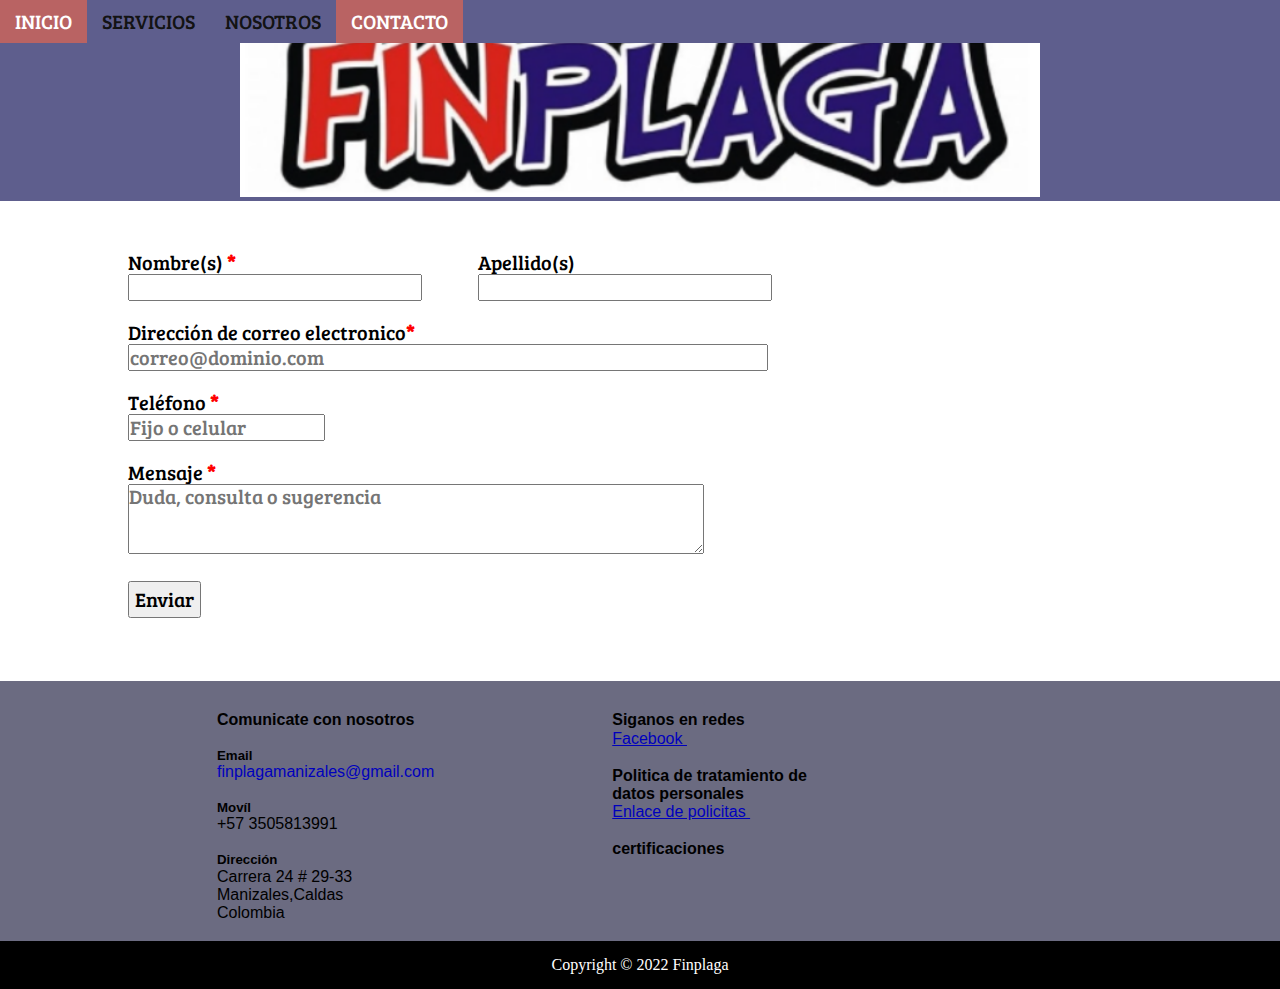
==== contact.html @ b7c24b09 "Pagina contacto" ====
<!DOCTYPE html>
<html>
    <head>
        <meta charset="utf-8">
        <meta name="keywords" content="Plagas">
        <meta name="description" content="Información y servicios de Fin Plaga">
        <meta name="robots" content="index">
        <meta name="viewport" content="width=device-width, initial-scale=1">
        <link rel="icon" href="logo.ico" sizes="32x32">
        <link rel="stylesheet" href="css/base.css">
        <link rel="stylesheet" href="css/contacto.css">
        <link rel="stylesheet" href="css/normalize.css">
        <link rel="preconnect" href="https://fonts.gstatic.com">
        <link rel="preconnect" href="https://fonts.gstatic.com">
        <link href="https://fonts.googleapis.com/css2?family=Bree+Serif&display=swap" rel="stylesheet">
        <title>Fin Plaga - inicio</title>
    </head>
    <body>
        <header class="encabezado">
            <nav class="encabezado__menu">
                <input type="checkbox" class="menu__boton">
                <label class="menu__texto">
                    Menú
                    <span class="casilla--activada">+</span>
                    <span class="casilla--desactivada">-</span>
                </label> 
                <ul class="menu__lista">
                    <li class="menu__lista--inicio">
                        <a href="index.html">INICIO</a>
                    </li>
                    <li class="menu__lista--servicios">
                        <a href="services.html">SERVICIOS</a>
                    </li>
                    <li class="menu__lista--nosotros">
                        <a href="our.html">NOSOTROS</a>
                    </li>
                    <li class="menu__lista--contacto active">
                        <a href="contact.html">CONTACTO</a>
                    </li>
                </ul>
            </nav>
            <div class="encabezado__imagen">
                <img src="img/logo-nombre.png">
            </div>
        </header>
        <main class="principal">
            <article class = "articulo1">
                <form class = "articulo1__formulario">
                    <div class = "nombre">
                        <p>Nombre(s)<b> *</b></p>
                        <input type="text" minlength="3" required>
                    </div>
                    <div class = "apellido">
                        <p>Apellido(s)</p>
                        <input type="text">
                    </div>
                    <div class = "correo">
                        <p>Dirección de correo electronico<b>*</b></p>
                        <input type="email" placeholder="correo@dominio.com">
                    </div>
                    <div class = "telefono">
                        <p>Teléfono<b> *</b></p>
                        <input type="tel" placeholder="Fijo o celular" minlength="7" maxlength="10" required>
                    </div>
                    <div class = "mensaje">
                    <p>Mensaje<b> *</b></p>
                        <textarea placeholder="Duda, consulta o sugerencia" maxlength="200" size="10" required></textarea>
                    </div>
                    <div class = "boton">
                        <input type="submit" value="Enviar">
                    </div>
                </form>
            </article>
        </main>
        <footer>
            <section class="contenedor__footer">
                <aside class="footer__contacto">
                    <h4 class="contacto__titulo">Comunicate con nosotros</h4>
                    <br>
                    <ul class="contacto__lista">
                        <li class="contacto__lista--email">
                            <h5>Email</h5>
                            <p>finplagamanizales@gmail.com</p>
                            <br>
                        </li>
                        <li class="contacto__lista--telefono">
                            <h5>Movíl</h5>
                            <p>+57 3505813991</p>
                            <br>
                        </li>
                        <li class="contacto__lista--direccion">
                            <h5>Dirección</h5>
                            <p>Carrera 24 # 29-33<br>Manizales,Caldas <br>Colombia</p>
                            <br>
                        </li>
                        <li class="contacto__lista--mapa">
                        </li>
                    </ul>
                </aside>
                <div class="footer__informacion">
                    <h4>Siganos en redes</h4>
                    <div>
                        <a href="">
                            Facebook
                            <img src="https://es-la.facebook.com/Finplagamanizales/" alt="">
                        </a>
                    </div>
                    <br>
                    <h4>Politica de tratamiento de <br>datos personales</h4>
                    <div></div>
                        <a href="">
                            Enlace de policitas
                            <img src="" alt="">
                        </a>
                        <br>
                        <br>
                    <h4>certificaciones</h4>
                    <div></div>
                </div>
            </section>
            <div class="copyright">
                <p>Copyright © 2022 Finplaga</p>
            </div>
            <!--<div>
                <a href='https://www.freepik.es/fotos/mano'>Foto de Mano creado por drobotdean - www.freepik.es</a>
            </div>-->
        </footer>
    </body>
</html>
---- css/base.css ----
:root {
    --softRed: #b96363;
    --softBlue: rgb(94, 94, 141);
    --softWhite: rgb(94, 94, 141);
}


body {
    min-width: 360px;
    background-color: var(--softBlue);
}

.encabezado__imagen {
    padding-top: 10px;
    text-align: center;
}

.encabezado__imagen img {
    width: 800px;
}

.menu__texto , .menu__boton {
    display: none;
}

.encabezado__menu {
    margin: 0 auto;
    display: block;
    position: fixed;
    width: 100%;
    background-color: var(--softBlue);
    z-index: 1000;
}

.menu__lista {
    list-style: none;
}

.menu__lista li {
    display: block;
    float: left;
    padding: 10px 0px;
}

.menu__lista li:hover {
    background-color: var(--softRed);
}


.menu__lista a {
    padding: 10px 15px;
    font-size: 20px;
    text-decoration: none;
    color: #111111fd;
    text-align: center;
    font-family: 'Bree Serif', serif;
}

.menu__lista a:hover {
    color: white;
}

.active {
    background-color: var(--softRed) !important;
}

.active a {
    color: white;
}

.contenedor__footer {
    display: flex;
    flex-wrap: wrap;
    justify-content: space-around;
    background-color: #7778 ;
    padding: 30px 30% 0px 10%;
    font-family: sans-serif;
    border-radius: 0px 0px 0px 0px;
}

.footer__contacto h4 {
    color: black;
}

.contacto__lista {
    list-style: none;
}

.contacto__lista li h5{
    color: black;
}

.contacto__lista--email {
    color:rgb(0, 0, 189);
}

.footer__informacion h4 {
    color: black;
}

.footer__informacion a {
    color: rgb(0, 0, 189);
}


.copyright {
    background-color: black;
    padding: 15px 0;
}

.copyright p {
    text-align: center;
    color: white;
}
---- css/contacto.css ----
.articulo1__formulario {
    height: 480px;
    width: 100%;
    padding: 30px 20% 0 10%;
    background-image: url(../img/llamanos.jpg);
    background-repeat: no-repeat;
    background-size: 50%;
    background-position: right center;
    background-color: white;
    font-family: 'Bree Serif', serif;
    font-size: 20px;
}

.articulo1__formulario div{
    margin: 20px 0 0 0;
}

.articulo1__formulario div p b{
    color: red;
}

.nombre {
    display: inline-block;
    margin: 0 4vw 0 0 !important;
    width: 23vw;
}

.nombre input {
    width: 100%;
}

.apellido {
    display: inline-block;
    width: 23vw;
}

.apellido input {
    width: 100%;
}

.correo {
    width: 50vw;
}

.correo input{
    width: 100%;
}

.mensaje {
    width: 45vw;
    height: 70px;
}

.mensaje textarea{
    width: 100%;
    height: 100%;
}

.boton {
    margin-top: 50px !important;
}

.boton input {
    padding: 5px;
}
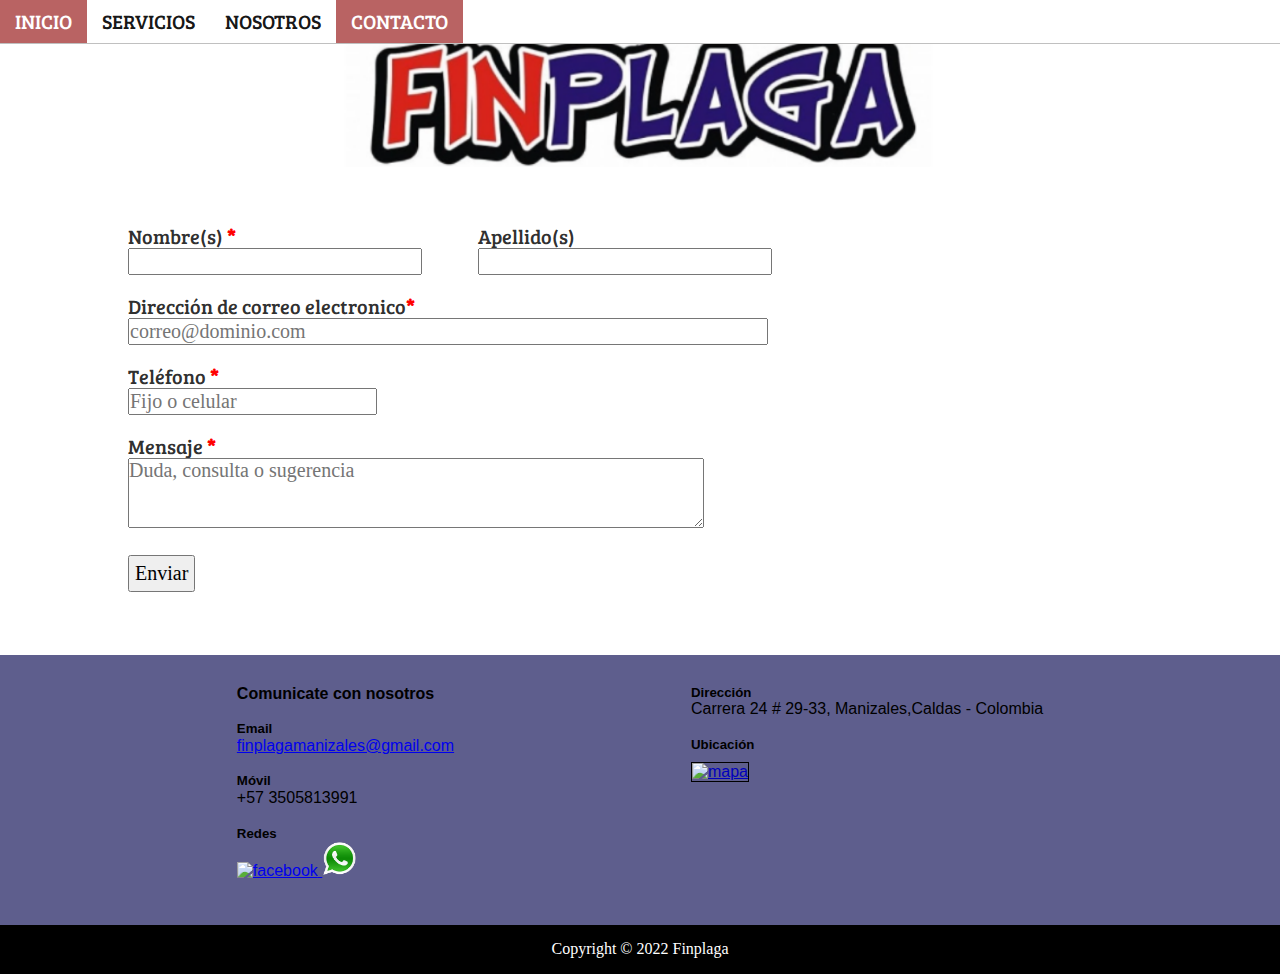
==== commit aff3ebc1: "Ajustes responsive y boton Whatsapp" ====
--- a/contact.html
+++ b/contact.html
@@ -6,7 +6,7 @@
         <meta name="description" content="Información y servicios de Fin Plaga">
         <meta name="robots" content="index">
         <meta name="viewport" content="width=device-width, initial-scale=1">
-        <link rel="icon" href="logo.ico" sizes="32x32">
+        <link rel="icon" href="img/logo.ico" sizes="32x32">
         <link rel="stylesheet" href="css/base.css">
         <link rel="stylesheet" href="css/contacto.css">
         <link rel="stylesheet" href="css/normalize.css">
@@ -18,26 +18,24 @@
     <body>
         <header class="encabezado">
             <nav class="encabezado__menu">
-                <input type="checkbox" class="menu__boton">
-                <label class="menu__texto">
-                    Menú
-                    <span class="casilla--activada">+</span>
-                    <span class="casilla--desactivada">-</span>
-                </label> 
-                <ul class="menu__lista">
-                    <li class="menu__lista--inicio">
-                        <a href="index.html">INICIO</a>
-                    </li>
-                    <li class="menu__lista--servicios">
-                        <a href="services.html">SERVICIOS</a>
-                    </li>
-                    <li class="menu__lista--nosotros">
-                        <a href="our.html">NOSOTROS</a>
-                    </li>
-                    <li class="menu__lista--contacto active">
-                        <a href="contact.html">CONTACTO</a>
-                    </li>
-                </ul>
+                <input type="checkbox" id="btnControl"/>
+                <label for="btnControl">
+                    <img src="img/nav.png">
+                    <ul class="menu__lista">
+                        <li class="menu__lista--inicio">
+                            <a href="index.html">INICIO</a>
+                        </li>
+                        <li class="menu__lista--servicios">
+                            <a href="services.html">SERVICIOS</a>
+                        </li>
+                        <li class="menu__lista--nosotros">
+                            <a href="us.html">NOSOTROS</a>
+                        </li>
+                        <li class="menu__lista--contacto active">
+                            <a href="contact.html">CONTACTO</a>
+                        </li>
+                    </ul>
+                </label>
             </nav>
             <div class="encabezado__imagen">
                 <img src="img/logo-nombre.png">
@@ -80,50 +78,42 @@
                     <ul class="contacto__lista">
                         <li class="contacto__lista--email">
                             <h5>Email</h5>
-                            <p>finplagamanizales@gmail.com</p>
+                            <a href="mailto:finplagamanizales@gmail.com"><p>finplagamanizales@gmail.com</p></a>
                             <br>
                         </li>
-                        <li class="contacto__lista--telefono">
-                            <h5>Movíl</h5>
+                        <li class = "contacto__lista--telefono">
+                            <h5>Móvil</h5>
                             <p>+57 3505813991</p>
                             <br>
                         </li>
-                        <li class="contacto__lista--direccion">
-                            <h5>Dirección</h5>
-                            <p>Carrera 24 # 29-33<br>Manizales,Caldas <br>Colombia</p>
-                            <br>
-                        </li>
-                        <li class="contacto__lista--mapa">
+                        <h5>Redes</h5>
+                        <li class = "contacto__lista--redes">
+                            <a href="https://es-la.facebook.com/Finplagamanizales">
+                                <img src="img/facebook.jpg" alt="facebook" width="110px" height="35px">
+                            </a>
+                            <a href="https://web.whatsapp.com/send?phone=573505813991">
+                                <img src="img/whatsapp.png" alt="facebook" width="35px" height="35px">
+                            </a>
                         </li>
                     </ul>
                 </aside>
                 <div class="footer__informacion">
-                    <h4>Siganos en redes</h4>
-                    <div>
-                        <a href="">
-                            Facebook
-                            <img src="https://es-la.facebook.com/Finplagamanizales/" alt="">
+                    <div class="contacto__lista--direccion">
+                        <h5>Dirección</h5>
+                        <p>Carrera 24 # 29-33, Manizales,Caldas - Colombia</p>
+                        <br>
+                    </div>
+                    <h5>Ubicación</h5>
+                    <div class="contacto__lista--mapa">
+                        <a href="https://www.google.com/maps/place/Finplaga+Manizales/@5.0667087,-75.5127553,15z/data=!4m5!3m4!1s0x0:0x735eac665618c7cc!8m2!3d5.0667087!4d-75.5127553?hl=es">
+                            <img src="img/maps.png" alt="mapa" width="300px" height="130px">
                         </a>
                     </div>
-                    <br>
-                    <h4>Politica de tratamiento de <br>datos personales</h4>
-                    <div></div>
-                        <a href="">
-                            Enlace de policitas
-                            <img src="" alt="">
-                        </a>
-                        <br>
-                        <br>
-                    <h4>certificaciones</h4>
-                    <div></div>
                 </div>
             </section>
             <div class="copyright">
                 <p>Copyright © 2022 Finplaga</p>
             </div>
-            <!--<div>
-                <a href='https://www.freepik.es/fotos/mano'>Foto de Mano creado por drobotdean - www.freepik.es</a>
-            </div>-->
         </footer>
     </body>
 </html>
--- a/css/base.css
+++ b/css/base.css
@@ -1,25 +1,23 @@
 :root {
     --softRed: #b96363;
     --softBlue: rgb(94, 94, 141);
-    --softWhite: rgb(94, 94, 141);
 }
-
 
 body {
     min-width: 360px;
-    background-color: var(--softBlue);
+    background-color: white;
 }
 
 .encabezado__imagen {
-    padding-top: 10px;
+    padding-top: 30px;
     text-align: center;
 }
 
 .encabezado__imagen img {
-    width: 800px;
+    width: 600px;
 }
 
-.menu__texto , .menu__boton {
+#btnControl,label img {
     display: none;
 }
 
@@ -28,7 +26,8 @@
     display: block;
     position: fixed;
     width: 100%;
-    background-color: var(--softBlue);
+    background-color: white;
+    border-bottom: 1px solid silver;
     z-index: 1000;
 }
 
@@ -71,9 +70,9 @@
 .contenedor__footer {
     display: flex;
     flex-wrap: wrap;
-    justify-content: space-around;
-    background-color: #7778 ;
-    padding: 30px 30% 0px 10%;
+    justify-content: space-evenly;
+    background-color: var(--softBlue);
+    padding: 30px 0;
     font-family: sans-serif;
     border-radius: 0px 0px 0px 0px;
 }
@@ -94,6 +93,22 @@
     color:rgb(0, 0, 189);
 }
 
+.contacto__lista--redes {
+    margin-bottom: 15px;
+}
+
+.contacto__lista--mapa{
+    margin: 10px 0;
+}
+
+.contacto__lista--mapa a img{
+    border: 1px solid black;
+}
+
+.footer__informacion {
+    color: black;
+}
+
 .footer__informacion h4 {
     color: black;
 }
@@ -112,3 +127,41 @@
     text-align: center;
     color: white;
 }
+
+@media (max-width: 420px) {
+    .encabezado__menu input{
+        display: none;
+    }
+    
+    label {
+        width: 100%;
+    }
+
+    label img {
+        display: block;
+        width: 10%;
+        padding: 5px 0 5px 10px;
+    }
+        
+    #btnControl:checked + label > .menu__lista {
+        display: block;
+    }
+
+    .menu__lista {
+        display: none;
+    }
+
+    .menu__lista li{
+        float: none;
+        padding: 10px 0px;
+    }
+
+    .encabezado__imagen img {
+        width: 360px;
+    }
+
+    .contenedor__footer {
+        justify-content: left;
+        padding-left: 5vw;
+    }
+}
--- a/css/contacto.css
+++ b/css/contacto.css
@@ -11,12 +11,20 @@
     font-size: 20px;
 }
 
-.articulo1__formulario div{
+.articulo1__formulario div {
     margin: 20px 0 0 0;
 }
 
-.articulo1__formulario div p b{
+.articulo1__formulario div p b {
     color: red;
+}
+
+.articulo1__formulario div p {
+    color: #2b2b2bfd;
+}
+
+.articulo1__formulario input {
+    font-family: serif !important;
 }
 
 .nombre {
@@ -54,6 +62,7 @@
 .mensaje textarea{
     width: 100%;
     height: 100%;
+    font-family: serif !important;
 }
 
 .boton {
@@ -63,3 +72,42 @@
 .boton input {
     padding: 5px;
 }
+
+@media (max-width: 420px) {
+    .articulo1__formulario {
+        background: none;
+        font-size: 20px;
+    }
+
+    .nombre {
+        display: block;
+        width: 80vw;
+    }
+
+    .apellido {
+        display: block;
+        width: 80vw;
+    }
+
+    .correo {
+        width: 80vw;
+    }
+
+    .telefono {
+        width: 50vw;
+    }
+    
+    .mensaje {
+        width: 80vw;
+        height: 70px;
+    }
+  
+    .boton {
+        margin-top: 50px !important;
+    }
+    
+    .boton input {
+        padding: 5px;
+        font-size: 15px;
+    }
+}
